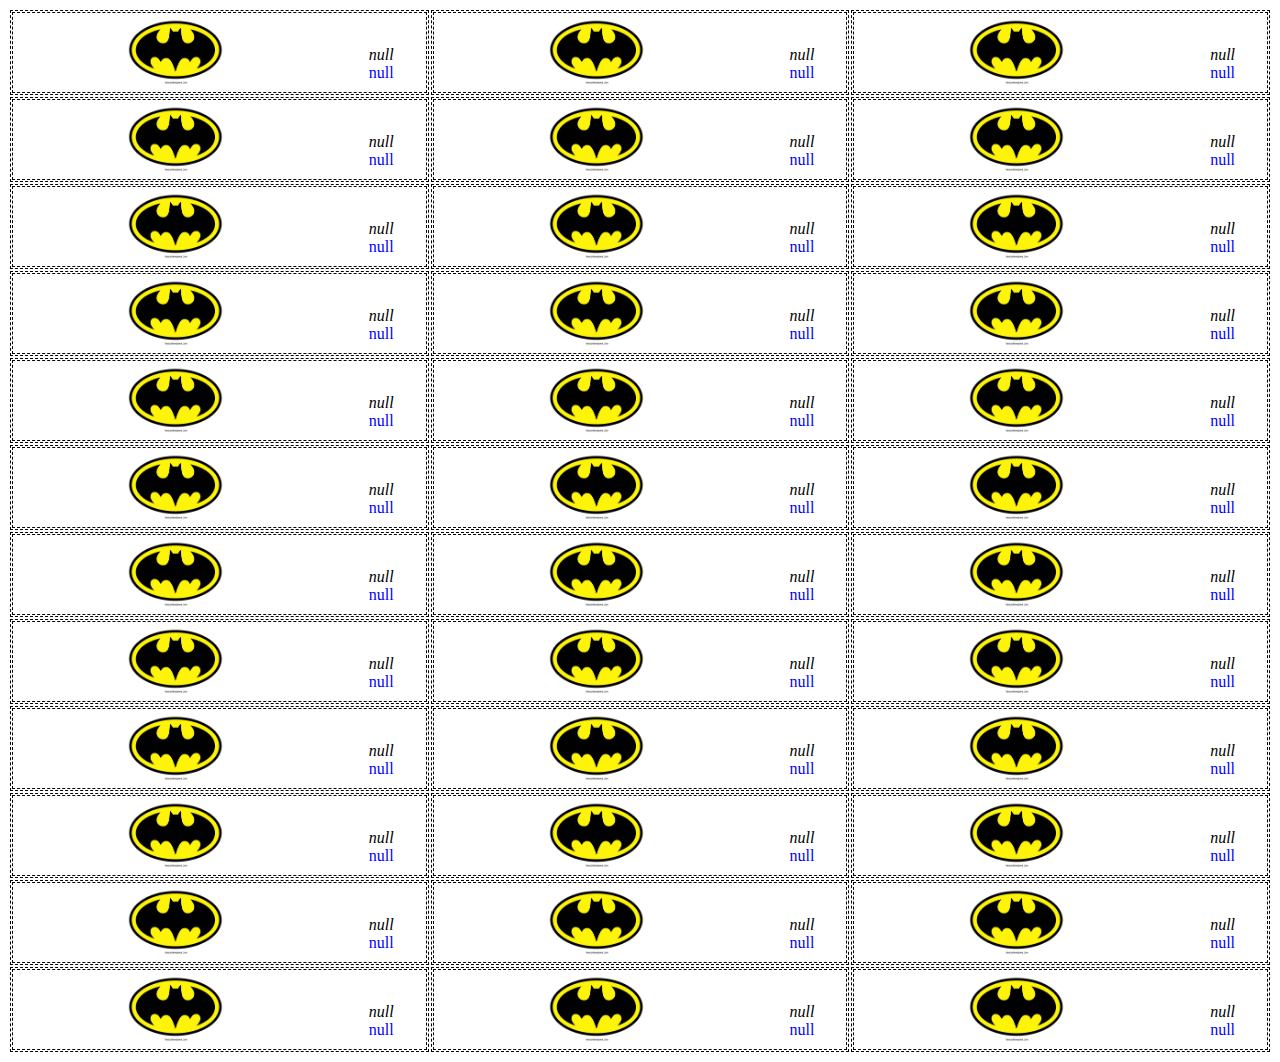
==== Tasks/task1/task1.html @ 3836a898 "fixed" ====
<!DOCTYPE html>
<html lang="en">
  <head>
    <meta charset="utf-8" />
    <meta name="viewport" content="width=device-width, initial-scale=1.0" />
    <link rel="stylesheet" type="text/css" href="Style.css" />
  </head>

  <body>
    <div id="card-container"></div>

   <script src="task1js.js"></script>
  </body>
</html>
---- Tasks/task1/Style.css ----
table {
    width: 100%;
    border: 0;
    text-align: center;
}

.visit-card {
    border-style: dashed;
    border-width: thin;
    text-align: center;
}

img {
    max-width: 100px; /* Розмір зображення */
}

b {
    font-size: 1.2em; /* Жирний текст */
}

i {
    font-size: 1em; /* Курсив */
}

font {
    color: blue; /* Синій колір тексту */
}
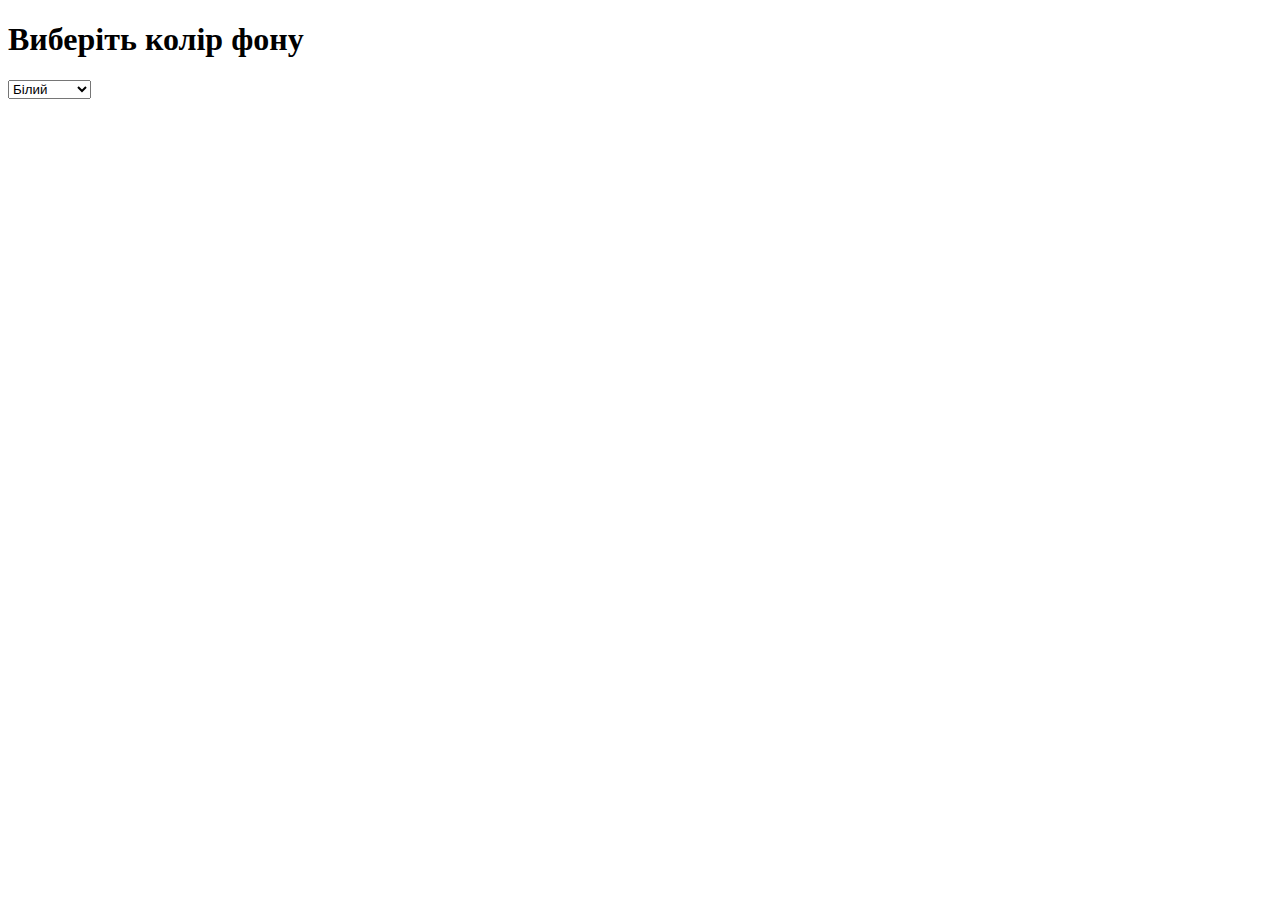
==== commit 1e5c7ca0: "start" ====
--- a/Tasks/task1/task1.html
+++ b/Tasks/task1/task1.html
@@ -1,14 +1,19 @@
 <!DOCTYPE html>
-<html lang="en">
-  <head>
-    <meta charset="utf-8" />
-    <meta name="viewport" content="width=device-width, initial-scale=1.0" />
-    <link rel="stylesheet" type="text/css" href="Style.css" />
-  </head>
-
-  <body>
-    <div id="card-container"></div>
-
-   <script src="task1js.js"></script>
+<html lang="uk">
+<head>
+    <meta charset="UTF-8">
+    <meta name="viewport" content="width=device-width, initial-scale=1.0">
+    <title>Кольори фону</title>
+    <link rel="stylesheet" href="styles.css">
+</head>
+<body>
+    <h1>Виберіть колір фону</h1>
+    <select id="colorPicker">
+        <option value="red">Білий</option>
+        <option value="red">Червоний</option>
+        <option value="blue">Синій</option>
+        <option value="yellow">Жовтий</option>
+    </select>
+   <script src="java.js"></script>
   </body>
 </html>
